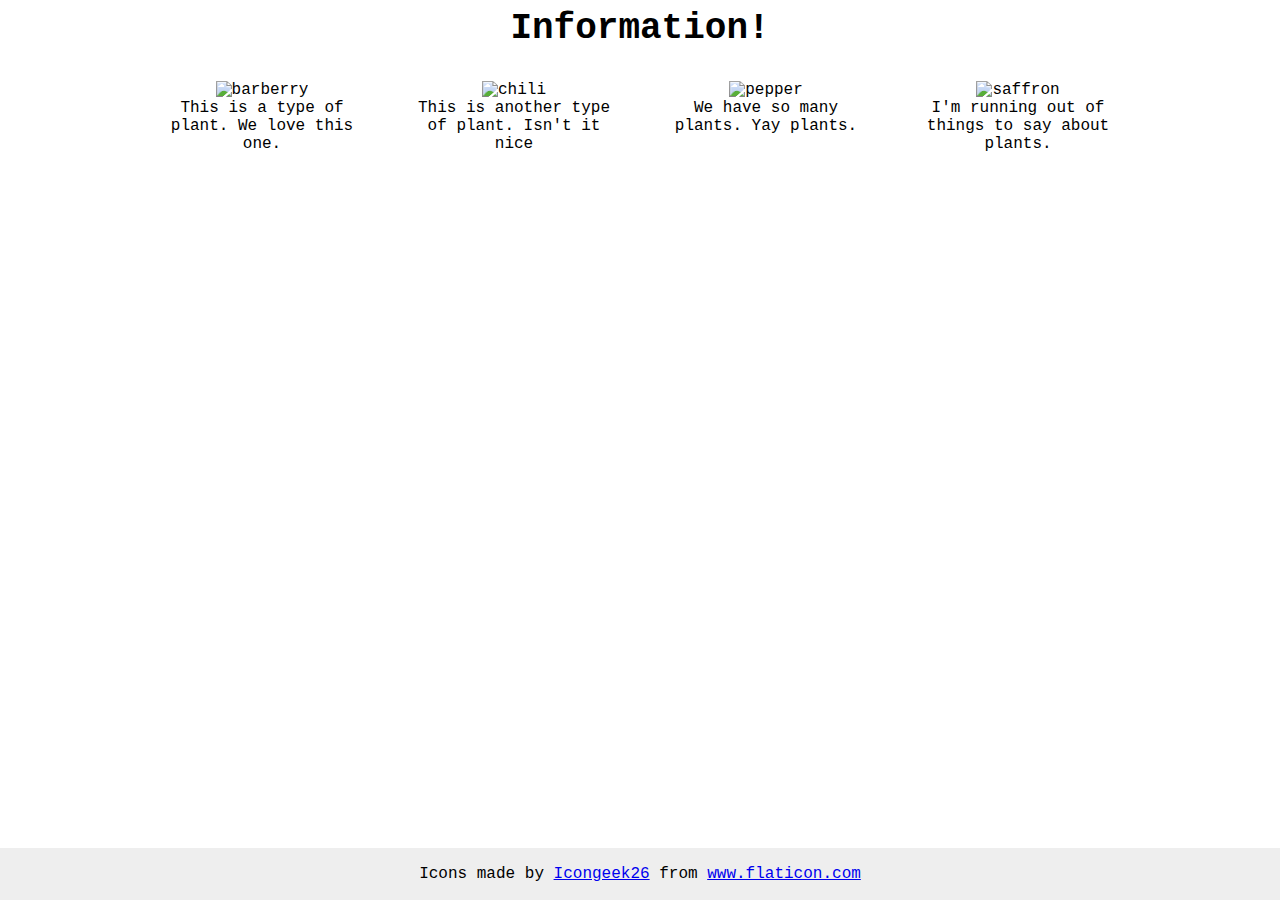
==== flex/04-flex-information/index.html @ c1ea384e "Add css exercise changes" ====
<!DOCTYPE html>
<html lang="en">
  <head>
    <meta charset="UTF-8">
    <meta http-equiv="X-UA-Compatible" content="IE=edge">
    <meta name="viewport" content="width=device-width, initial-scale=1.0">
    <title>Information</title>
    <link rel="stylesheet" href="style.css">
  </head>

  <body>
    <div class="title">Information!</div>


    <div class="container">
        <div class="info">
          <img src="./images/barberry.png" alt="barberry">
          <div class="text">This is a type of plant. We love this one.</div>
        </div>
        <div class="info">
          <img src="./images/chilli.png" alt="chili">
          <div class="text">This is another type of plant. Isn't it nice</div>
        </div>
        <div class="info">
          <img src="./images/pepper.png" alt="pepper">
          <div class="text">We have so many plants. Yay plants.</div>
        </div>
        <div class="info">
          <img src="./images/saffron.png" alt="saffron">
          <div class="text">I'm running out of things to say about plants.</div>
        </div>
    </div>

    <!-- disregard this section, it's here to give attribution to the creator of these icons -->
    <div class="footer">
      <div>Icons made by <a href="https://www.flaticon.com/authors/icongeek26" title="Icongeek26">Icongeek26</a> from <a href="https://www.flaticon.com/" title="Flaticon">www.flaticon.com</a></div>
    </div>
  </body>
</html>
---- flex/04-flex-information/style.css ----
body {
  font-family: 'Courier New', Courier, monospace;
}

img {
  width: 100px;
  height: 100px;
}

.title {
  font-size: 36px;
  font-weight: 900;
}

/* do not edit this footer */
.footer {
  position: fixed;
  bottom: 0;
  left: 0;
  right: 0;
  height: 52px;
  display: flex;
  align-items: center;
  justify-content: center;
  background: #eee;
}

body {
  text-align: center;
}

.title {
  margin-bottom: 32px;
}

.container {
  display: flex;
  justify-content: center;
  gap: 52px;
}

.info {
  max-width: 200px;
}
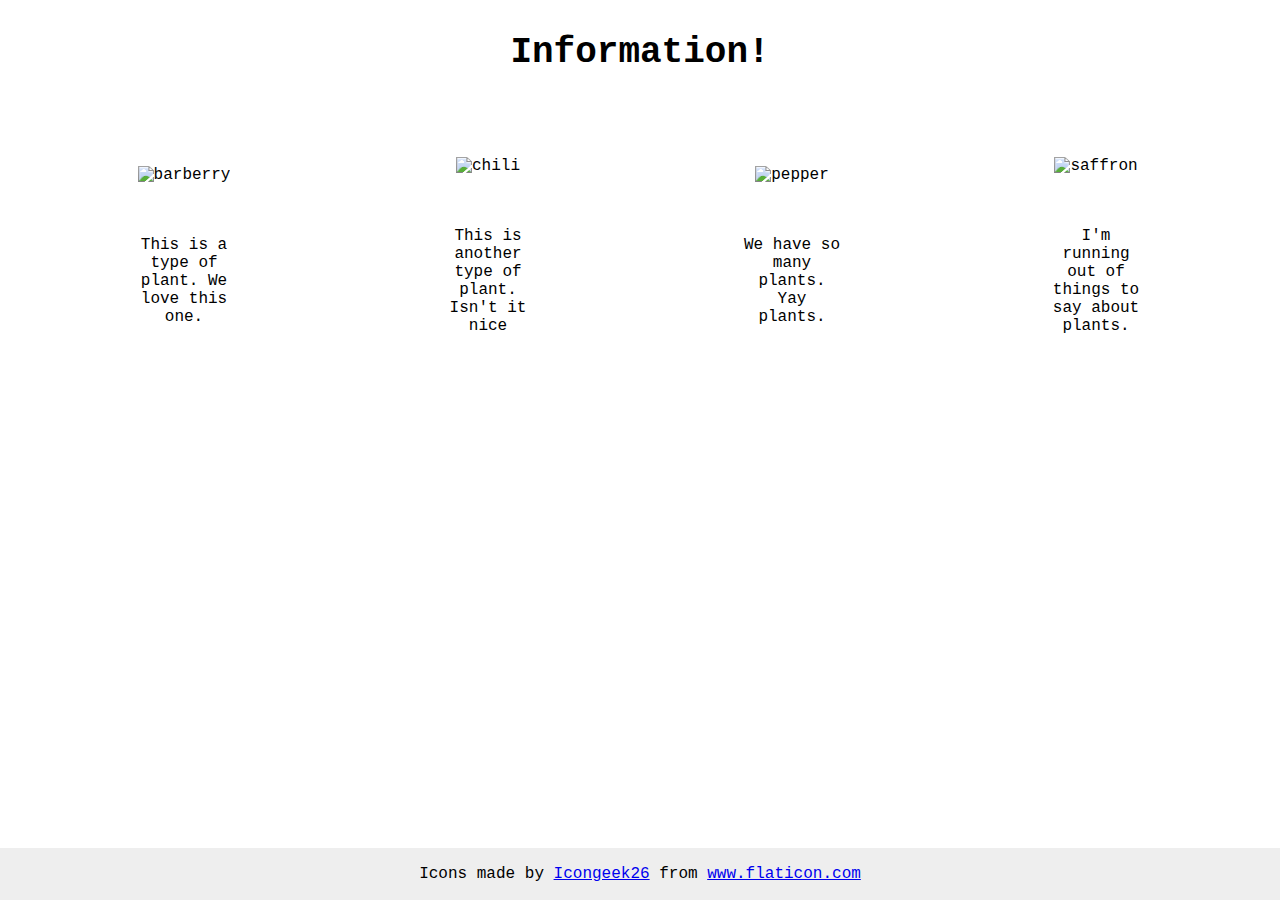
==== commit 77795a6e: "Add CSS exercises completed" ====
--- a/flex/04-flex-information/index.html
+++ b/flex/04-flex-information/index.html
@@ -1,39 +1,44 @@
 <!DOCTYPE html>
 <html lang="en">
-  <head>
-    <meta charset="UTF-8">
-    <meta http-equiv="X-UA-Compatible" content="IE=edge">
-    <meta name="viewport" content="width=device-width, initial-scale=1.0">
-    <title>Information</title>
-    <link rel="stylesheet" href="style.css">
-  </head>
 
-  <body>
+<head>
+  <meta charset="UTF-8">
+  <meta http-equiv="X-UA-Compatible" content="IE=edge">
+  <meta name="viewport" content="width=device-width, initial-scale=1.0">
+  <title>Information</title>
+  <link rel="stylesheet" href="style.css">
+</head>
+
+<body>
     <div class="title">Information!</div>
 
-
-    <div class="container">
-        <div class="info">
-          <img src="./images/barberry.png" alt="barberry">
-          <div class="text">This is a type of plant. We love this one.</div>
-        </div>
-        <div class="info">
-          <img src="./images/chilli.png" alt="chili">
-          <div class="text">This is another type of plant. Isn't it nice</div>
-        </div>
-        <div class="info">
-          <img src="./images/pepper.png" alt="pepper">
-          <div class="text">We have so many plants. Yay plants.</div>
-        </div>
-        <div class="info">
-          <img src="./images/saffron.png" alt="saffron">
-          <div class="text">I'm running out of things to say about plants.</div>
-        </div>
+  <div class="container">
+    <div class="item">
+      <img src="./images/barberry.png" alt="barberry">
+      <div class="text">This is a type of plant. We love this one.</div>
     </div>
 
-    <!-- disregard this section, it's here to give attribution to the creator of these icons -->
-    <div class="footer">
-      <div>Icons made by <a href="https://www.flaticon.com/authors/icongeek26" title="Icongeek26">Icongeek26</a> from <a href="https://www.flaticon.com/" title="Flaticon">www.flaticon.com</a></div>
+    <div class="item">
+      <img src="./images/chilli.png" alt="chili">
+      <div class="text">This is another type of plant. Isn't it nice</div>
     </div>
-  </body>
+    
+    <div class="item">
+      <img src="./images/pepper.png" alt="pepper">
+      <div class="text">We have so many plants. Yay plants.</div>
+    </div>
+
+    <div class="item">
+      <img src="./images/saffron.png" alt="saffron">
+      <div class="text">I'm running out of things to say about plants.</div>
+    </div>
+
+  </div>
+  <!-- disregard this section, it's here to give attribution to the creator of these icons -->
+  <div class="footer">
+    <div>Icons made by <a href="https://www.flaticon.com/authors/icongeek26" title="Icongeek26">Icongeek26</a> from <a
+        href="https://www.flaticon.com/" title="Flaticon">www.flaticon.com</a></div>
+  </div>
+</body>
+
 </html>--- a/flex/04-flex-information/style.css
+++ b/flex/04-flex-information/style.css
@@ -1,15 +1,41 @@
 body {
   font-family: 'Courier New', Courier, monospace;
+}
+
+.container {
+  display: flex;
+  flex-wrap: wrap;
+  justify-content: center;
+  align-items: center;
+}
+
+.item {
+  max-width: 200px;
+  margin: 52px;
+  text-align: center;
+}
+
+.text {
+  padding: 52px;
+  display: flex;
+  justify-content: center;
+  text-align: center;
+  max-width: 200px;
 }
 
 img {
   width: 100px;
   height: 100px;
+  /* max-width: 200px; */
 }
 
 .title {
   font-size: 36px;
   font-weight: 900;
+  margin: 32px;
+  margin-bottom: 32px;
+  /* max-width: 200px; */
+  text-align: center;
 }
 
 /* do not edit this footer */
@@ -23,22 +49,4 @@
   align-items: center;
   justify-content: center;
   background: #eee;
-}
-
-body {
-  text-align: center;
-}
-
-.title {
-  margin-bottom: 32px;
-}
-
-.container {
-  display: flex;
-  justify-content: center;
-  gap: 52px;
-}
-
-.info {
-  max-width: 200px;
-}
+}